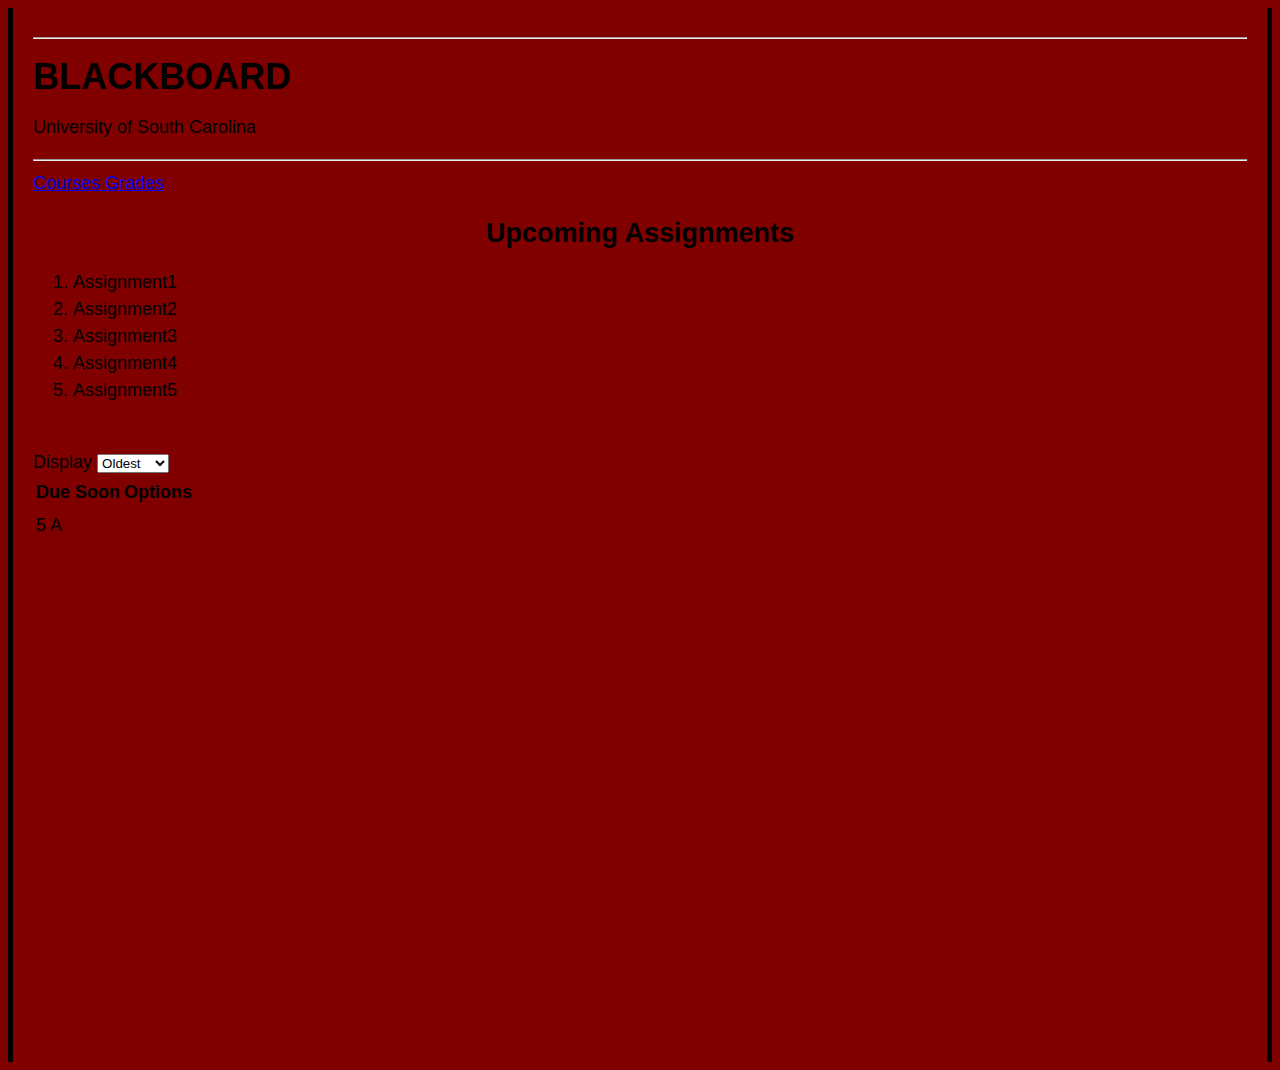
==== index.html @ b6f10ddb "Add files via upload" ====
<!DOCTYPE HTML>
<HTML>
	<head>
		<title>	BLACKBOARD </title>
		<link rel="stylesheet" type="text/css" href="externalcss.css">
	</head>
		<!-- WEBPage title -->
	<body>
	<div class="box">
		<hr>
			<h1> BLACKBOARD </h1>
			<p> University of South Carolina </p>
			<hr>
			<a href = "file:///C:/Users/brent/Documents/CSCE572/CoursesPage.html"> Courses <a>
			<a href = "file:///C:/Users/brent/Documents/CSCE572/GradesPage.html"> Grades <a>
			
			<!-- our tabs-->
			<div class="categories">
				<h2> Upcoming Assignments </h2>
				<ol>
					<li>Assignment1</li>
					<li>Assignment2</li>
					<li>Assignment3</li>
					<li>Assignment4</li>
					<li>Assignment5</li>
				<!-- Need to replace this with a table -->
				</ol>
			</div>
			<br>
			<form>
			
				<div>
					<label>Display</label>
					<select name="Show">
						<option value="Oldest">Oldest</option>
						<option value="Recent">Recent</option>
						<option value="By Class">By class</option>
					</select>
				</div> 
			</form>
			
			<table>
				<thead>
					<tr>
						<th>Due Soon </th>
						<th>Options</th>
					<tr>
				</thead>
				<tbody>
					<tr>
						<td>5 	A</td>
					</tr>
				</tbody>
			</table>
			<div style="margin-top:500px"></div>
	</div>
	</body>
</HTML>
---- externalcss.css ----
body{
	background-color:rgb(128,0,0);
	
	font-family: Verdana, Geneva, sans-serif;
	
	font-size:18px;
	font-weight:normal;
	
	line-height:1.5em;
}

.box{
	width:80%
	margin:auto;
	
	border-right:5px black solid;
	border-left:5px black solid;
	
	padding:20px;
}

.box h1{
	font-weight:800;
}

.categories h2{
	text-align:center;
}

.categories ul{
	padding:0;
	list-style:circle;
}
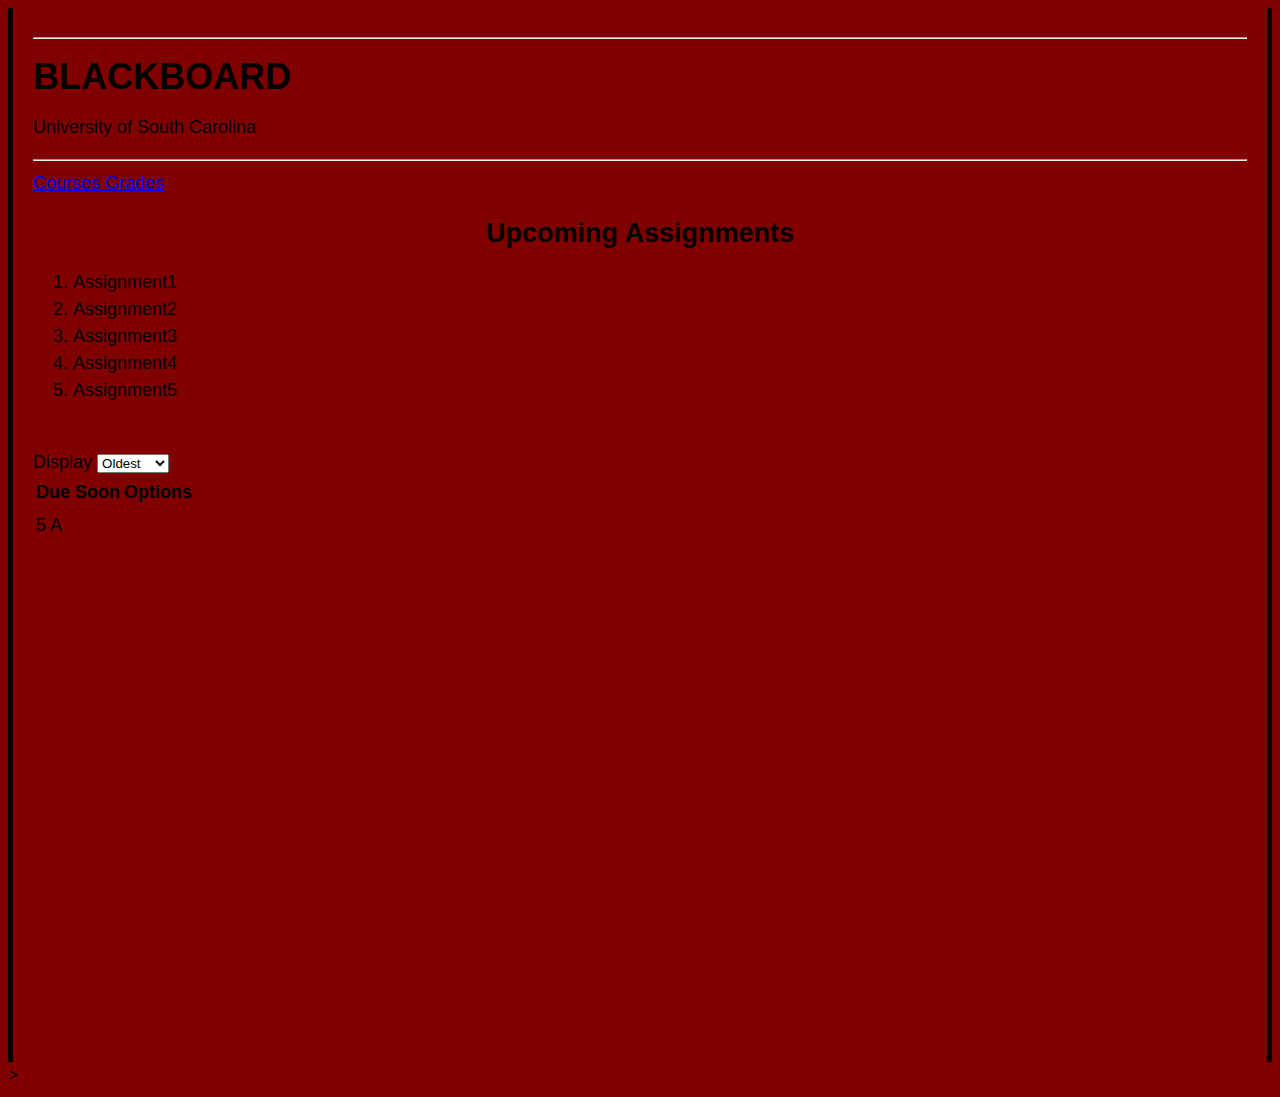
==== commit cda7f435: "Update index.html" ====
--- a/index.html
+++ b/index.html
@@ -1,3 +1,4 @@
+  
 <!DOCTYPE HTML>
 <HTML>
 	<head>
@@ -11,8 +12,8 @@
 			<h1> BLACKBOARD </h1>
 			<p> University of South Carolina </p>
 			<hr>
-			<a href = "file:///C:/Users/brent/Documents/CSCE572/CoursesPage.html"> Courses <a>
-			<a href = "file:///C:/Users/brent/Documents/CSCE572/GradesPage.html"> Grades <a>
+			<a href = "CoursesPage.html"> Courses <a>
+			<a href = "GradesPage.html"> Grades <a>
 			
 			<!-- our tabs-->
 			<div class="categories">
@@ -55,4 +56,4 @@
 			<div style="margin-top:500px"></div>
 	</div>
 	</body>
-</HTML>+</HTML>>
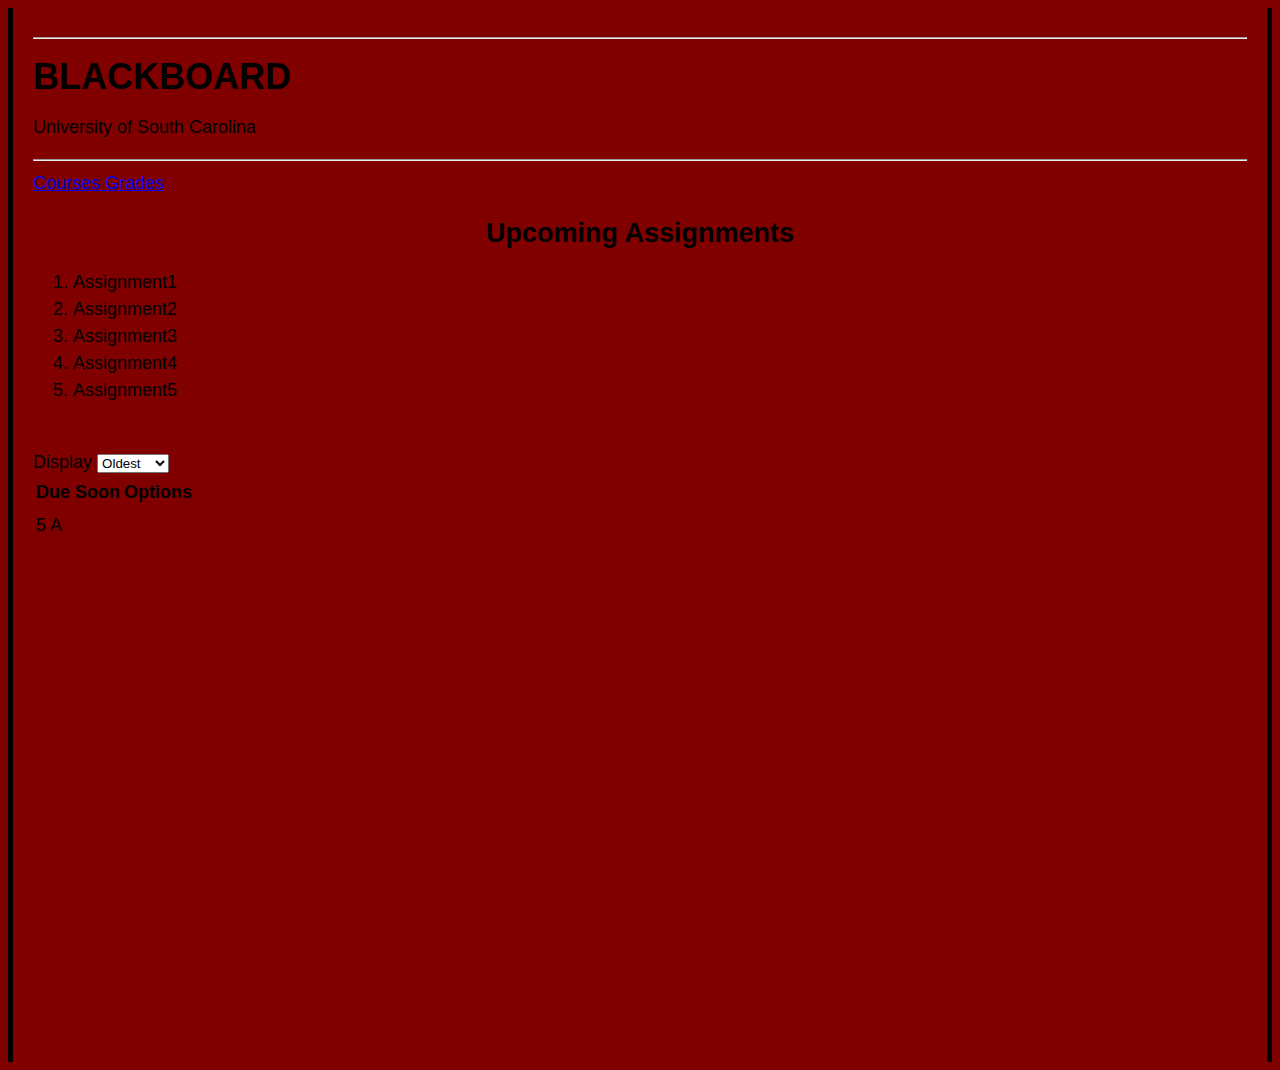
==== commit f15b2fbd: "Add files via upload" ====
--- a/index.html
+++ b/index.html
@@ -1,4 +1,3 @@
-  
 <!DOCTYPE HTML>
 <HTML>
 	<head>
@@ -56,4 +55,4 @@
 			<div style="margin-top:500px"></div>
 	</div>
 	</body>
-</HTML>>
+</HTML>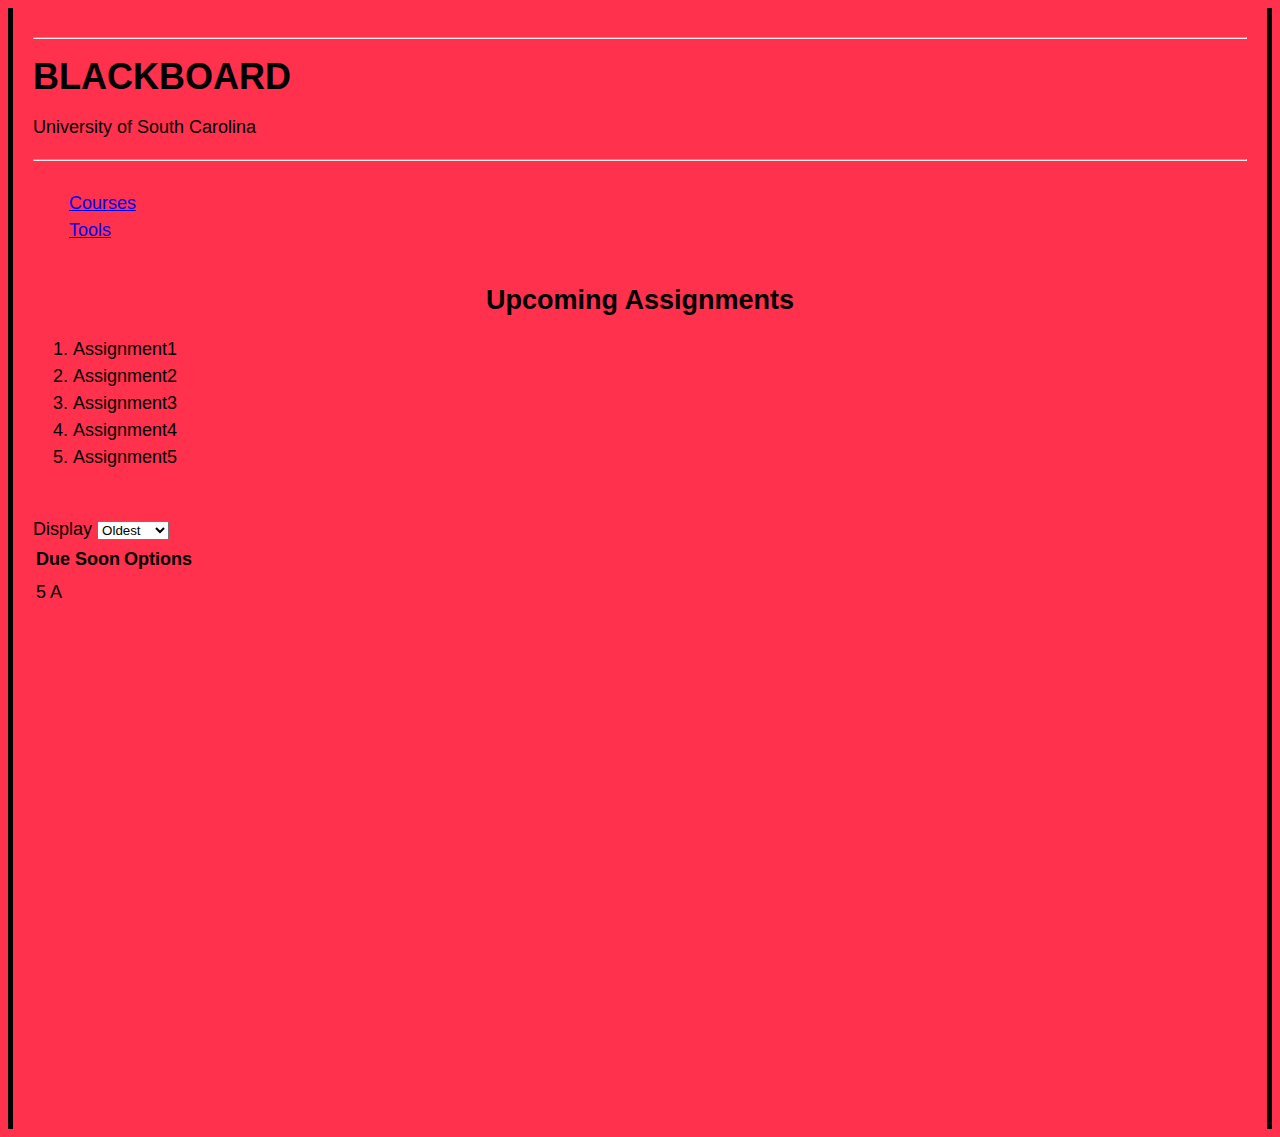
==== commit 1db2ac88: "Add files via upload" ====
--- a/index.html
+++ b/index.html
@@ -2,7 +2,7 @@
 <HTML>
 	<head>
 		<title>	BLACKBOARD </title>
-		<link rel="stylesheet" type="text/css" href="externalcss.css">
+		<link rel="stylesheet" type="text/css" href="Revamped_CSS.css">
 	</head>
 		<!-- WEBPage title -->
 	<body>
@@ -11,9 +11,12 @@
 			<h1> BLACKBOARD </h1>
 			<p> University of South Carolina </p>
 			<hr>
-			<a href = "CoursesPage.html"> Courses <a>
-			<a href = "GradesPage.html"> Grades <a>
+			<div class="button">
+				<a href = "Courses_Page.html"> Courses <a>
+				<br>
+				<a href = "Tools_Page.html"> Tools <a>
 			
+			</div>
 			<!-- our tabs-->
 			<div class="categories">
 				<h2> Upcoming Assignments </h2>
@@ -27,8 +30,8 @@
 				</ol>
 			</div>
 			<br>
+			
 			<form>
-			
 				<div>
 					<label>Display</label>
 					<select name="Show">
--- a/Revamped_CSS.css
+++ b/Revamped_CSS.css
@@ -0,0 +1,41 @@
+body{
+	background-color:rgb(255,49,77);
+	
+	font-family: Verdana, Geneva, sans-serif;
+	
+	font-size:18px;
+	font-weight:normal;
+	
+	line-height:1.5em;
+}
+
+.button {
+	color: black;
+	text-decoration: box;
+	padding: 20px 34px;
+	cursor: pointer;
+	margin: 4px 2px;
+}
+
+.box{
+	width:80%
+	margin:auto;
+	
+	border-right:5px black solid;
+	border-left:5px black solid;
+	
+	padding:20px;
+}
+
+.box h1{
+	font-weight:800;
+}
+
+.categories h2{
+	text-align:center;
+}
+
+.categories ul{
+	padding:0;
+	list-style:circle;
+}